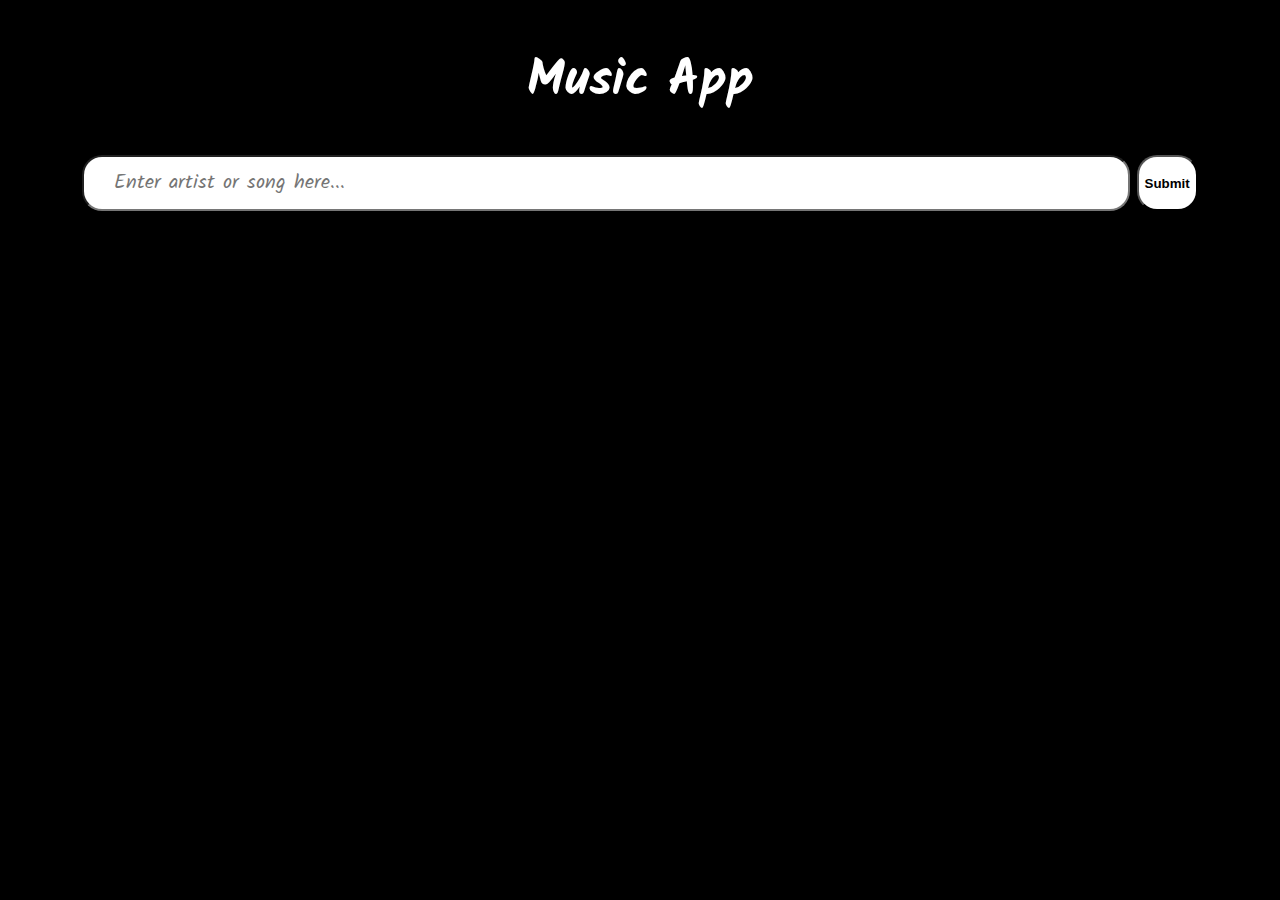
==== music-app-backend/src/main/resources/templates/index.html @ a76f579a "registration form is working, need to change csrf disabled" ====
<!DOCTYPE html>
<html lang="en">
<head>
    <meta charset="UTF-8">
    <meta name="viewport" content="width=device-width, initial-scale=1.0">
    <title>Music App</title>
    <link rel="stylesheet" href="../static/css/style.css">
    <!-- Google font -->
    <link rel="preconnect" href="https://fonts.googleapis.com">
    <link rel="preconnect" href="https://fonts.gstatic.com" crossorigin>
    <link href="https://fonts.googleapis.com/css2?family=Kalam:wght@300;400;700&display=swap" rel="stylesheet">
</head>
<body>
    <div id="head-container">
        <h1>
            Music App
        </h1>
    </div>
    <div id="user-input-container">
        <input id="user-input" type="text" placeholder="Enter artist or song here...">
        <button id="submit-btn">Submit</button>
    </div>
    <div id="full-output">
        <div class="output-chunk" chunk-id="1">
            <div id="output-container1">
                <div id="output">
                    song 1
                    <!-- output inserted here -->
                </div>
            </div>
        </div>
        <div id="btn-container" button-id="1">
            <div id="like-btn-container">
                <button class="like-btn">
                    👍
                </button>
            </div>
            <div id="dislike-btn-container">
                <button class="dislike-btn">
                    👎
                </button>
            </div>
        </div>
        <div class="output-chunk" chunk-id="2">
            <div id="output-container2">
                <div id="output">
                    song 2
                    <!-- output inserted here -->
                </div>
            </div>
        </div>
        <div id="btn-container" button-id="2">
            <div id="like-btn-container">
                <button class="like-btn">
                    👍
                </button>
            </div>
            <div id="dislike-btn-container">
                <button class="dislike-btn">
                    👎
                </button>
            </div>
        </div>
        <div class="output-chunk" chunk-id="3">
            <div id="output-container3">
                <div id="output">
                    song 3
                    <!-- output inserted here -->
                </div>
            </div>
        </div>
        <div id="btn-container" button-id="3">
            <div id="like-btn-container">
                <button class="like-btn">
                    👍
                </button>
            </div>
            <div id="dislike-btn-container">
                <button class="dislike-btn">
                    👎
                </button>
            </div>
        </div>
    </div>
    <div id="finish-btn-container">
        <button id="finish-btn">
            Done
        </button>
    </div>
    <script src="../static/js/script.js"></script>
</body>
</html>
---- music-app-backend/src/main/resources/static/css/style.css ----
body {
    background-color: black;
    font-family: "Kalam";
}

#head-container {
    display: flex;
    justify-content: center;
}

#head-container h1 {
    color: white;
    font-size: 50px;
}

#submit-btn {
    color: black;
    background-color: white;
    font-weight: bold;
    border-radius: 20px;
    border-width: 2px;
    transition: border-color 1000ms;
    outline: none;
}

#user-input-container {
    display: flex;
    justify-content: center;
    gap: 7px;
}

#user-input {
    width: 80%;
    height: 50px;
    font-size: 20px;
    border-radius: 20px;
    border-width: 2px;
    transition: border-color 1000ms;
    outline: none;
    padding-left: 30px;
    font-family: "Kalam";
}

#user-input::placeholder {
    font-family: "Kalam";
}

#btn-container {
    flex-direction: row;
    margin-top: 5px;
    display: flex;
    justify-content: center;
}

#like-btn-container {
    margin: 0 15px;
}

#dislike-btn-container {
    margin: 0 15px;
}

.like-btn {
    width: 40px;
    height: 40px;
    font-size: 20px;
}

.like-btn:hover {
    outline: auto;
}

.dislike-btn {
    width: 40px;
    height: 40px;
    font-size: 20px;
}

.dislike-btn:hover {
    outline: auto;
}

#full-output {
    margin-top: 50px;
    display: flex;
    flex-direction: column;
    justify-content: center;
}

#full-output button {
    border-radius: 50%;
    border: none;
    background-color: black;
}

#output-container1 {
    display: flex;
    justify-content: center;
}

#output-container2 {
    display: flex;
    justify-content: center;
}

#output-container3 {
    display: flex;
    justify-content: center;
}

#output {
    color: white;
}

.output-chunk {
    margin: 30px;
}

#finish-btn-container {
    display: flex;
    justify-content: center;
    margin-top: 40px;
}

#finish-btn {
    width: 70px;
    height: 40px;
    color: black;
    background-color: white;
    font-weight: bold;
}
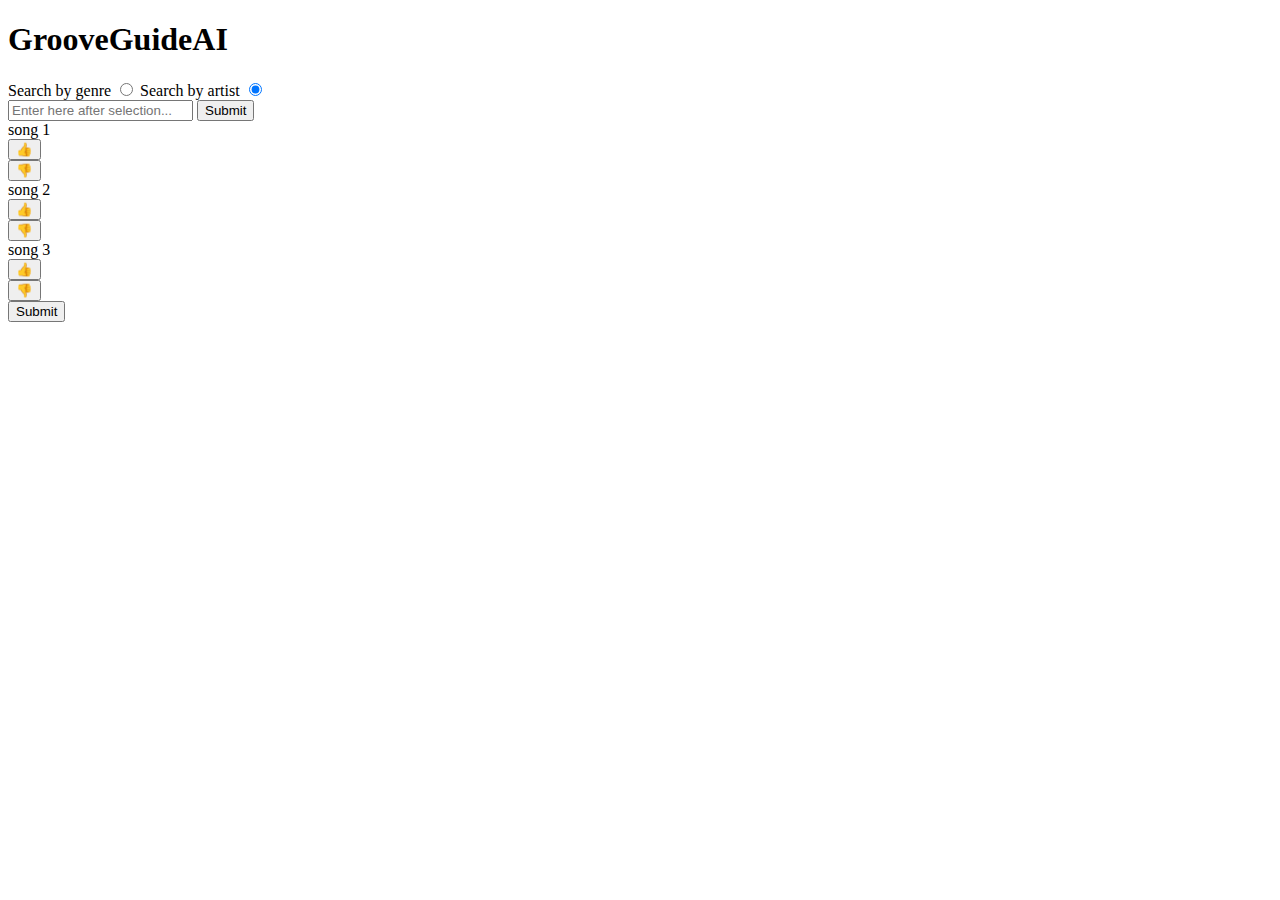
==== commit bbd7a62c: "Implemented the logic of saving user's favorites" ====
--- a/music-app-backend/src/main/resources/templates/index.html
+++ b/music-app-backend/src/main/resources/templates/index.html
@@ -3,27 +3,41 @@
 <head>
     <meta charset="UTF-8">
     <meta name="viewport" content="width=device-width, initial-scale=1.0">
-    <title>Music App</title>
-    <link rel="stylesheet" href="../static/css/style.css">
+    <title>GrooveGuideAI</title>
+    <link rel="stylesheet" th:href="@{/css/style.css}">
     <!-- Google font -->
     <link rel="preconnect" href="https://fonts.googleapis.com">
     <link rel="preconnect" href="https://fonts.gstatic.com" crossorigin>
     <link href="https://fonts.googleapis.com/css2?family=Kalam:wght@300;400;700&display=swap" rel="stylesheet">
+    <meta name="_csrf" th:content="${_csrf.token}"/>
+    <meta name="_csrf_header" th:content="${_csrf.headerName}"/>
 </head>
 <body>
     <div id="head-container">
         <h1>
-            Music App
+            GrooveGuideAI
         </h1>
     </div>
+    <div id="search-choice">
+        <form action="">
+            <label>
+                Search by genre
+                <input id="search-genre" type="radio" name="searchType" value="genre">
+            </label>
+            <label>
+                Search by artist
+                <input id="search-artist" type="radio" name="searchType" value="artist" checked>
+            </label>
+        </form>
+    </div>
     <div id="user-input-container">
-        <input id="user-input" type="text" placeholder="Enter artist or song here...">
+        <input id="user-input" type="text" placeholder="Enter here after selection...">
         <button id="submit-btn">Submit</button>
     </div>
     <div id="full-output">
         <div class="output-chunk" chunk-id="1">
             <div id="output-container1">
-                <div id="output">
+                <div id="output1">
                     song 1
                     <!-- output inserted here -->
                 </div>
@@ -43,7 +57,7 @@
         </div>
         <div class="output-chunk" chunk-id="2">
             <div id="output-container2">
-                <div id="output">
+                <div id="output2">
                     song 2
                     <!-- output inserted here -->
                 </div>
@@ -63,7 +77,7 @@
         </div>
         <div class="output-chunk" chunk-id="3">
             <div id="output-container3">
-                <div id="output">
+                <div id="output3">
                     song 3
                     <!-- output inserted here -->
                 </div>
@@ -84,9 +98,9 @@
     </div>
     <div id="finish-btn-container">
         <button id="finish-btn">
-            Done
+            Submit
         </button>
     </div>
-    <script src="../static/js/script.js"></script>
+    <script th:src="@{/js/script.js}"></script>
 </body>
 </html>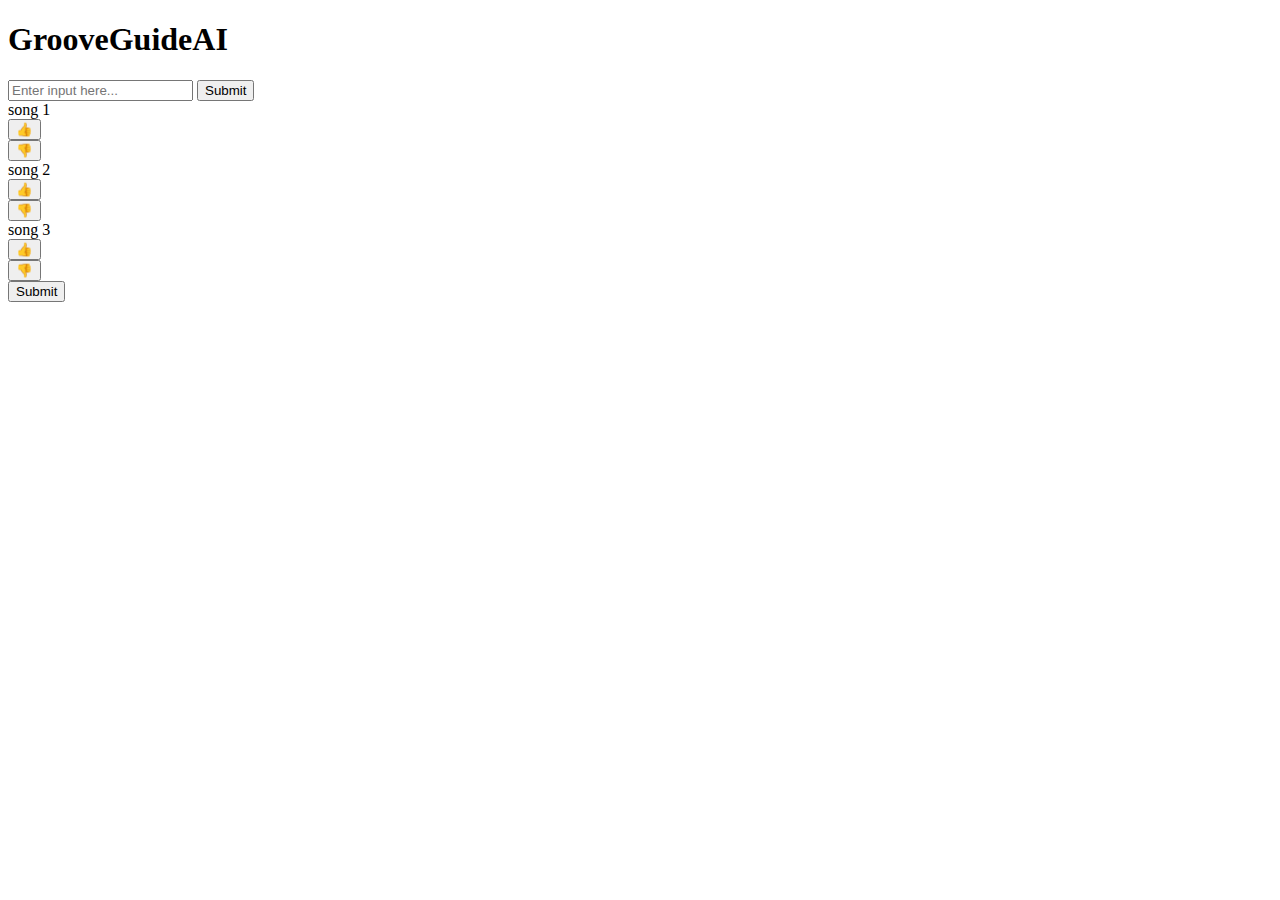
==== commit da9ab4a1: "Implemented the logic of saving user's favorites" ====
--- a/music-app-backend/src/main/resources/templates/index.html
+++ b/music-app-backend/src/main/resources/templates/index.html
@@ -18,21 +18,12 @@
             GrooveGuideAI
         </h1>
     </div>
-    <div id="search-choice">
-        <form action="">
-            <label>
-                Search by genre
-                <input id="search-genre" type="radio" name="searchType" value="genre">
-            </label>
-            <label>
-                Search by artist
-                <input id="search-artist" type="radio" name="searchType" value="artist" checked>
-            </label>
-        </form>
+    <div id="user-input-container">
+        <input id="user-input" type="text" placeholder="Enter input here...">
+        <button id="submit-btn">Submit</button>
     </div>
-    <div id="user-input-container">
-        <input id="user-input" type="text" placeholder="Enter here after selection...">
-        <button id="submit-btn">Submit</button>
+    <div id="loading-circle-container">
+        <div id="loading-circle"></div>
     </div>
     <div id="full-output">
         <div class="output-chunk" chunk-id="1">
